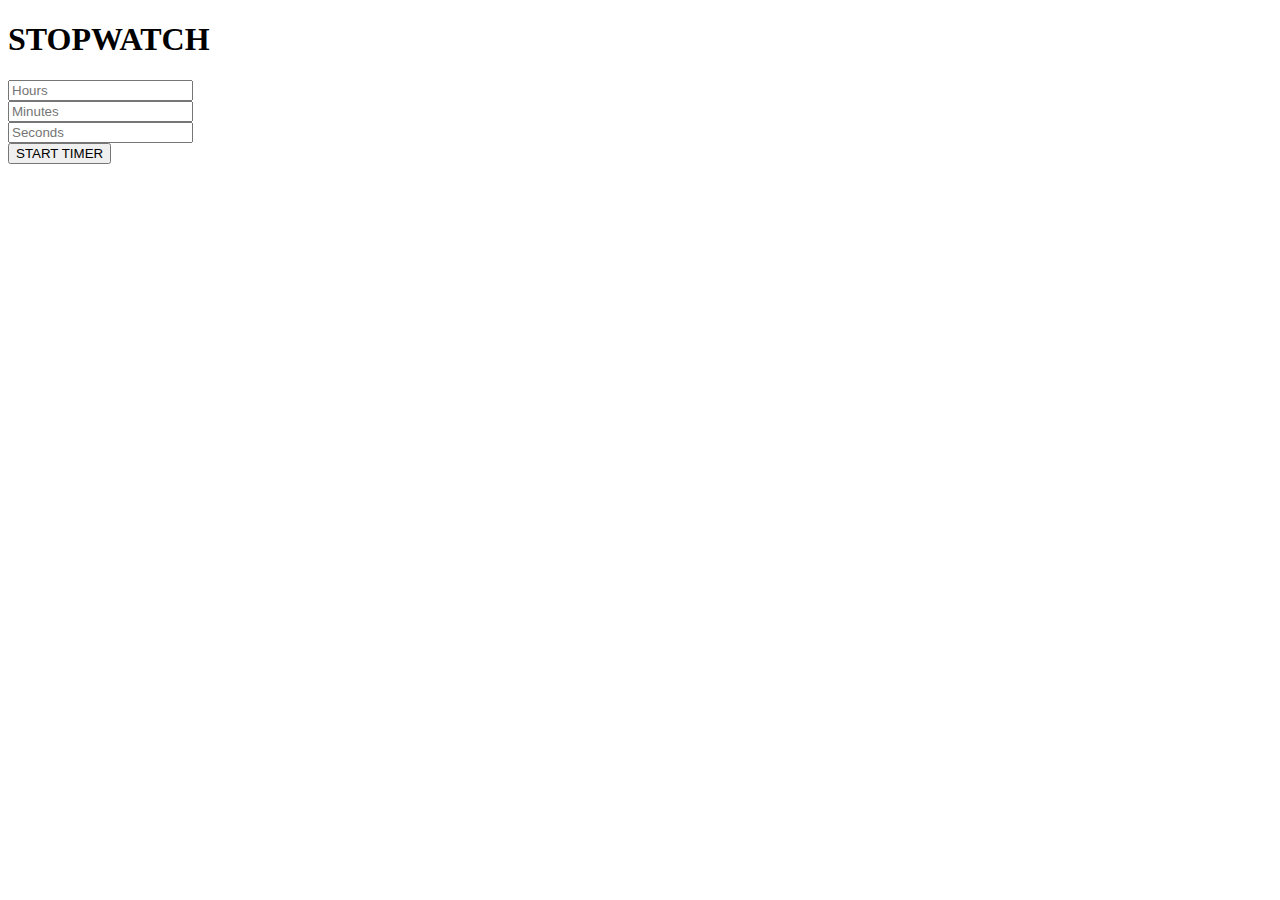
==== watch.html @ 2649bb28 "Change title" ====
<!DOCTYPE html>
<html>
  <head>
    <title>STOPWATCH</title>
    <link rel="stylesheet" type="text/css" href="style.css" />
  </head>
  <body>
    <div id="Header" class="header"><h1>STOPWATCH</h1></div>
    <div class="main_container">
      <div >
        <input id="hours" type="number" class="time_input" placeholder="Hours"/>
      </div>
      <div >
        <input id="minutes" type="number" class="time_input" placeholder="Minutes"/>
      </div>
      <div >
        <input id="seconds" type="number" class="time_input" placeholder="Seconds"/>
      </div>
    </div>
    <div class="start">
      <button id="start_timer" onclick="startTimer()">START TIMER</button>
    </div>
  </body>
  <script src="script.js"></script>
</html>
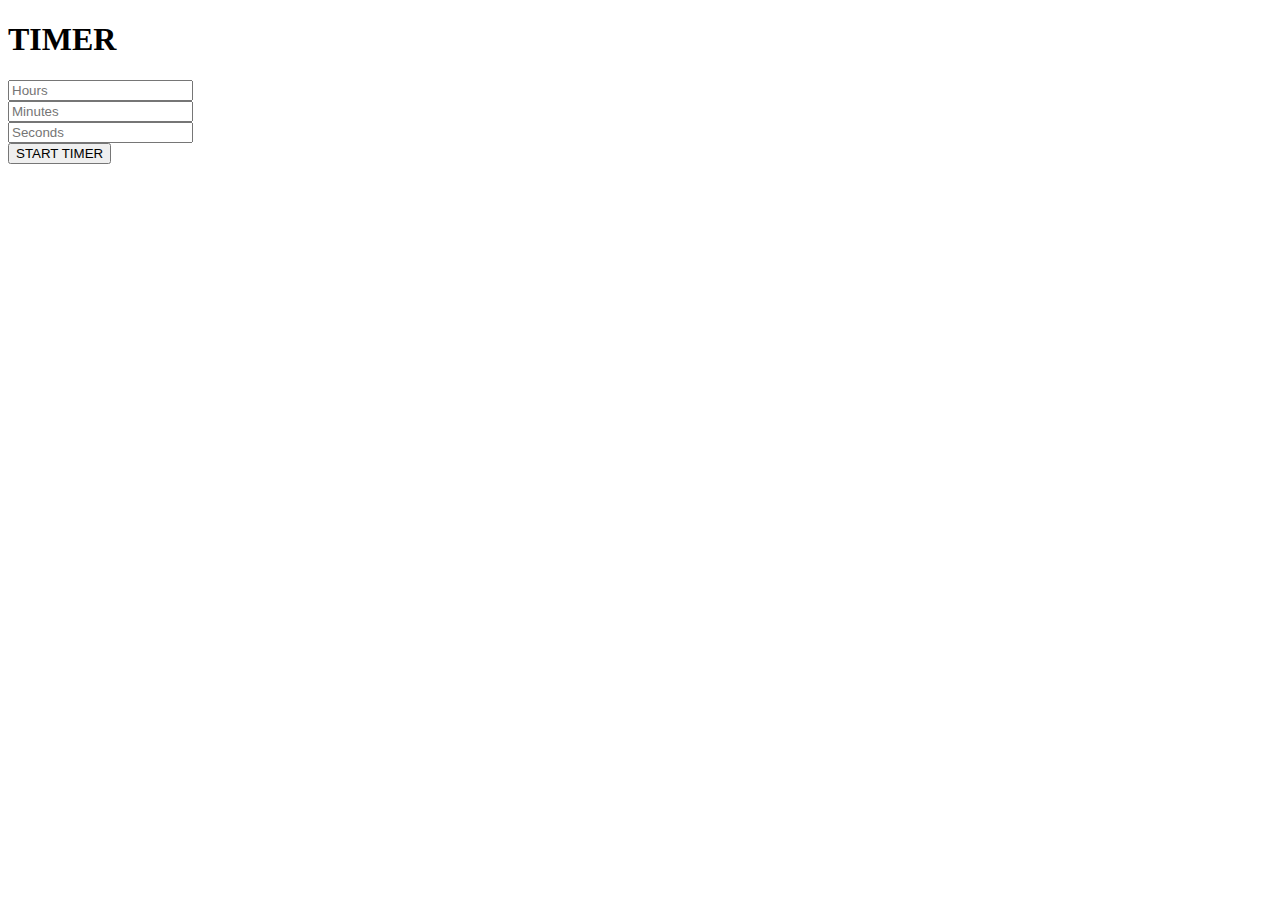
==== commit 57877b1f: "Renamed stopwatch to timer" ====
--- a/watch.html
+++ b/watch.html
@@ -5,7 +5,7 @@
     <link rel="stylesheet" type="text/css" href="style.css" />
   </head>
   <body>
-    <div id="Header" class="header"><h1>STOPWATCH</h1></div>
+    <div id="Header" class="header"><h1>TIMER</h1></div>
     <div class="main_container">
       <div >
         <input id="hours" type="number" class="time_input" placeholder="Hours"/>
